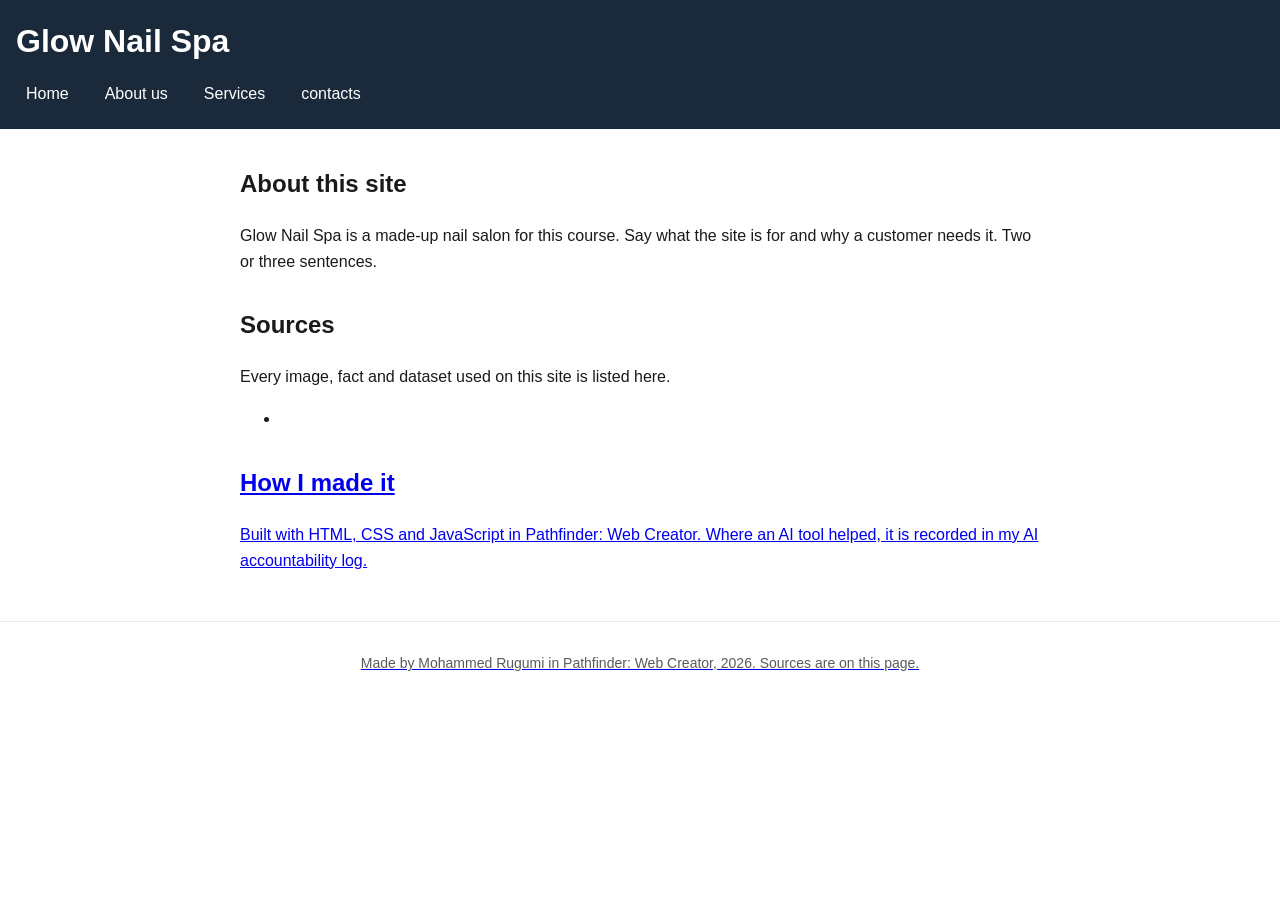
==== about.html @ d027f7f9 "added a source link to my site" ====
<!DOCTYPE html>
<html lang="en">
<head>
  <meta charset="UTF-8">
  <meta name="viewport" content="width=device-width, initial-scale=1">
  <title>About us - Glow Nail Spa</title>
  <link rel="icon" href="data:,">
  <link rel="stylesheet" href="style.css">
</head>
<body>
  <header>
    <h1>Glow Nail Spa</h1>
    <nav>
      <a href="index.html">Home</a>
      <a href="about.html">About us</a>
      <a href="more.html">Services</a>
      <a href="contacts.html">contacts</a>
    </nav>
  </header>

  <main>
    <section>
      <h2>About this site</h2>
      <p>Glow Nail Spa is a made-up nail salon for this course. Say what the site is for and why a customer needs it. Two or three sentences.</p>
    </section>

      <section>  
         <h2>Sources</h2>
      <p>Every image, fact and dataset used on this site is listed here.</p>
      <ul> 
        <li><a href="https://www.google.com/search?sca_esv=fcc8a244ff51b6f9&sxsrf=AKL5yDh0ULoV5xLxv8YEBmbKoH9xpUQFrQ:1795128901811&udm=2&fbs=[base64]&q=nail+polish&sa=X&ved=2ahUKEwiFtZKkkJWYAxVZ_rsIHVp0AWkQtKgLegQIGhAB&biw=1366&bih=641&dpr=1"image :nail polish</a></li> 
      </ul>
    </section>

    <section>
      <h2>How I made it</h2>
      <p>Built with HTML, CSS and JavaScript in Pathfinder: Web Creator. Where an AI tool helped, it is recorded in my AI accountability log.</p>
    </section>
  </main>

  <footer>
    <p>Made by Mohammed Rugumi in Pathfinder: Web Creator, 2026. Sources are on this page.</p>
  </footer>
</body>
</html>
---- style.css ----
/* Pathfinder: Web Creator starter stylesheet.
   Day 3: change the two colours, check contrast, then switch on the media query. */

:root {
  --main-colour: #1a2a3a;    /* header background */
  --accent-colour: #b45f06;  /* buttons and focus outline; passes 4.5:1 on white */
}

body {
  font-family: Arial, Helvetica, sans-serif;
  line-height: 1.6;
  margin: 0;
  color: #1a1a1a;
  background: #ffffff;
}

header {
  background: var(--main-colour);
  color: #ffffff;
  padding: 16px;
}

header h1 {
  margin: 0 0 8px;
}

/* Flexbox puts the three links in a row with a gap between them */
nav {
  display: flex;
  gap: 16px;
}

nav a {
  color: #ffffff;
  text-decoration: none;
  padding: 6px 10px;
  border-radius: 6px;
}

/* Mouse users see this when they hover */
nav a:hover {
  background: rgba(255, 255, 255, 0.15);
}

/* Keyboard users see where they are. Never remove this. */
a:focus,
button:focus {
  outline: 3px solid var(--accent-colour);
  outline-offset: 2px;
}

main {
  max-width: 800px;
  margin: 0 auto;
  padding: 16px;
}

section {
  margin-bottom: 32px;
}

img {
  max-width: 100%;
  height: auto;
}

button {
  background: var(--accent-colour);
  color: #ffffff;
  border: none;
  padding: 10px 16px;
  font-size: 16px;
  border-radius: 6px;
  cursor: pointer;
}

footer {
  border-top: 1px solid #e8e8e8;
  padding: 16px;
  font-size: 14px;
  color: #595959;
  text-align: center;
}

/* Small screens: stack the nav links.
   Day 3, Block 2: delete the slash-star line above and the star-slash line below to switch this on. */
/*
@media (max-width: 600px) {
  nav {
    flex-direction: column;
    gap: 4px;
  }
}
*/
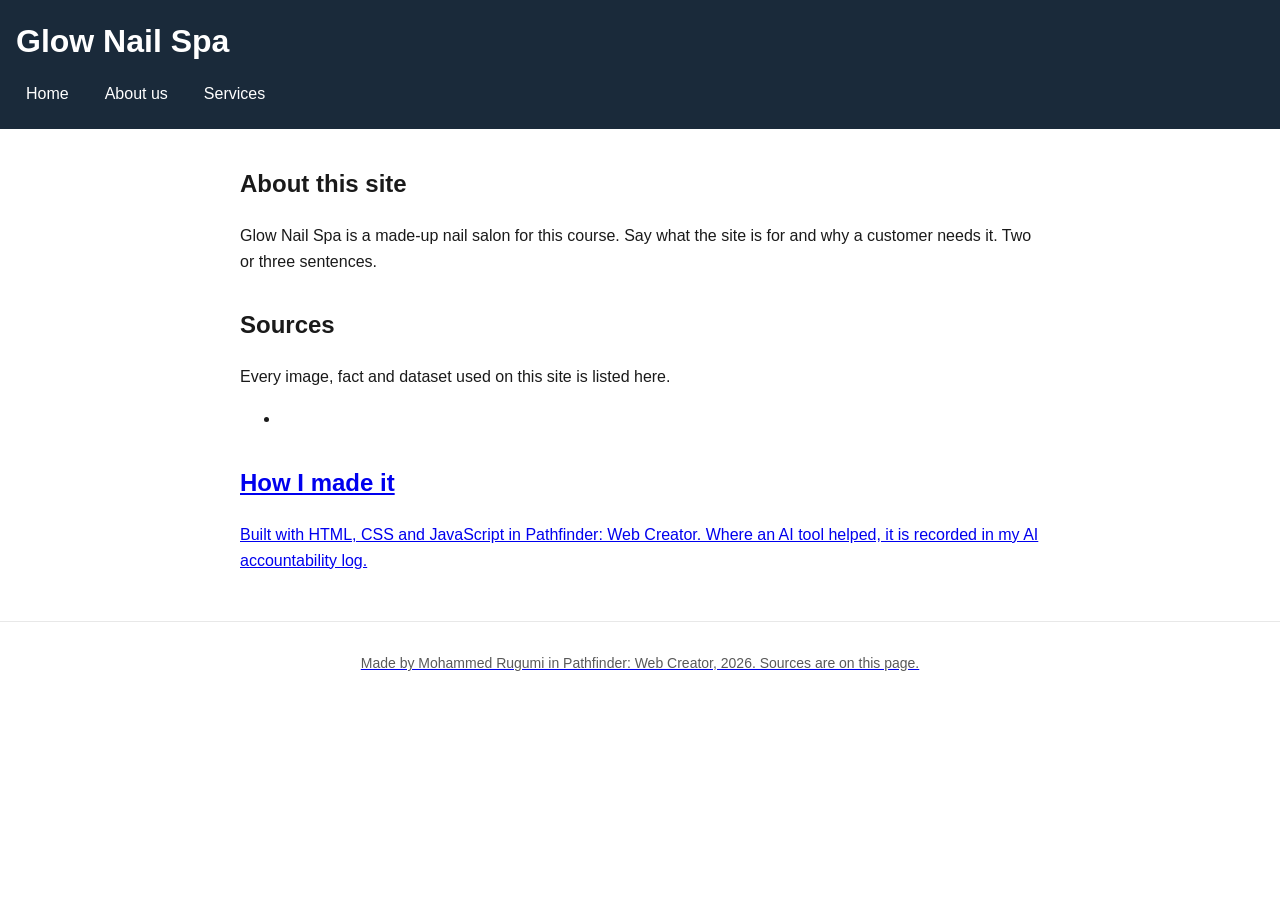
==== commit 2b63a689: "have changed on about" ====
--- a/about.html
+++ b/about.html
@@ -14,7 +14,6 @@
       <a href="index.html">Home</a>
       <a href="about.html">About us</a>
       <a href="more.html">Services</a>
-      <a href="contacts.html">contacts</a>
     </nav>
   </header>
 
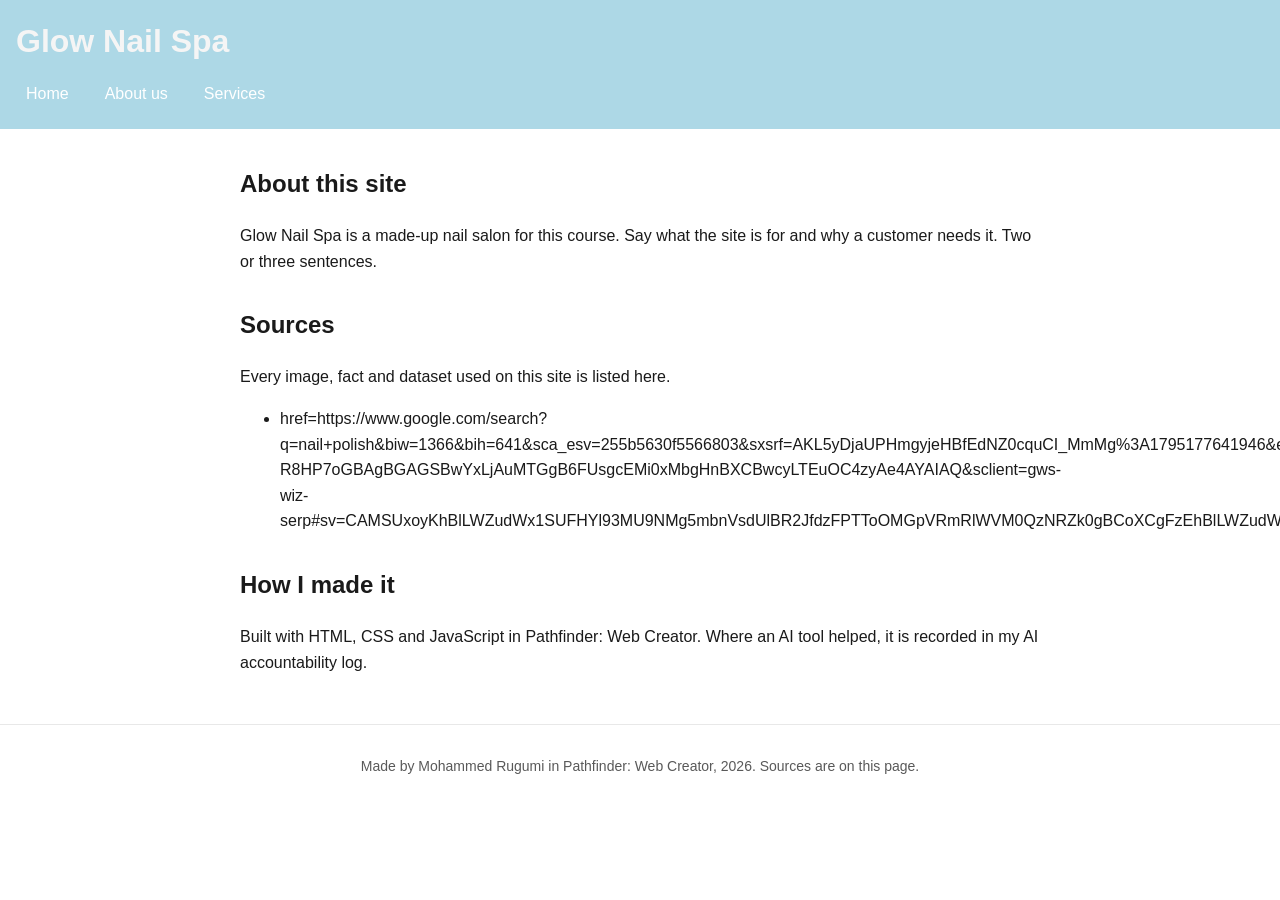
==== commit 18c9fd50: "added changes on link and colour on font" ====
--- a/about.html
+++ b/about.html
@@ -27,7 +27,7 @@
          <h2>Sources</h2>
       <p>Every image, fact and dataset used on this site is listed here.</p>
       <ul> 
-        <li><a href="https://www.google.com/search?sca_esv=fcc8a244ff51b6f9&sxsrf=AKL5yDh0ULoV5xLxv8YEBmbKoH9xpUQFrQ:1795128901811&udm=2&fbs=[base64]&q=nail+polish&sa=X&ved=2ahUKEwiFtZKkkJWYAxVZ_rsIHVp0AWkQtKgLegQIGhAB&biw=1366&bih=641&dpr=1"image :nail polish</a></li> 
+        <li><a></a> href=https://www.google.com/search?q=nail+polish&biw=1366&bih=641&sca_esv=255b5630f5566803&sxsrf=AKL5yDjaUPHmgyjeHBfEdNZ0cquCI_MmMg%3A1795177641946&ei=qTwAa4WbOfz_7_UP19SEyQE&udm=2&oq=nail+polsig&gs_lp=[base64]&sclient=gws-wiz-serp#sv=CAMSUxoyKhBlLWZudWx1SUFHYl93MU9NMg5mbnVsdUlBR2JfdzFPTToOMGpVRmRlWVM0QzNRZk0gBCoXCgFzEhBlLWZudWx1SUFHYl93MU9NGAEwAVACGAcgq7OD5QFKCBACGAEgAigB></a></li> 
       </ul>
     </section>
 
--- a/style.css
+++ b/style.css
@@ -2,16 +2,19 @@
    Day 3: change the two colours, check contrast, then switch on the media query. */
 
 :root {
-  --main-colour: #1a2a3a;    /* header background */
-  --accent-colour: #b45f06;  /* buttons and focus outline; passes 4.5:1 on white */
+  --main-colour: #ADD8E6;    /* header background */
+  --accent-colour:  #32CD32;  /* buttons and focus outline; passes 4.5:1 on white */
 }
 
 body {
-  font-family: Arial, Helvetica, sans-serif;
+  font-family:Verdana, Geneva, sans-serif;
   line-height: 1.6;
   margin: 0;
   color: #1a1a1a;
   background: #ffffff;
+}
+h1{
+  color:whitesmoke;
 }
 
 header {
@@ -84,11 +87,11 @@
 
 /* Small screens: stack the nav links.
    Day 3, Block 2: delete the slash-star line above and the star-slash line below to switch this on. */
-/*
+
 @media (max-width: 600px) {
   nav {
     flex-direction: column;
     gap: 4px;
   }
 }
-*/
+
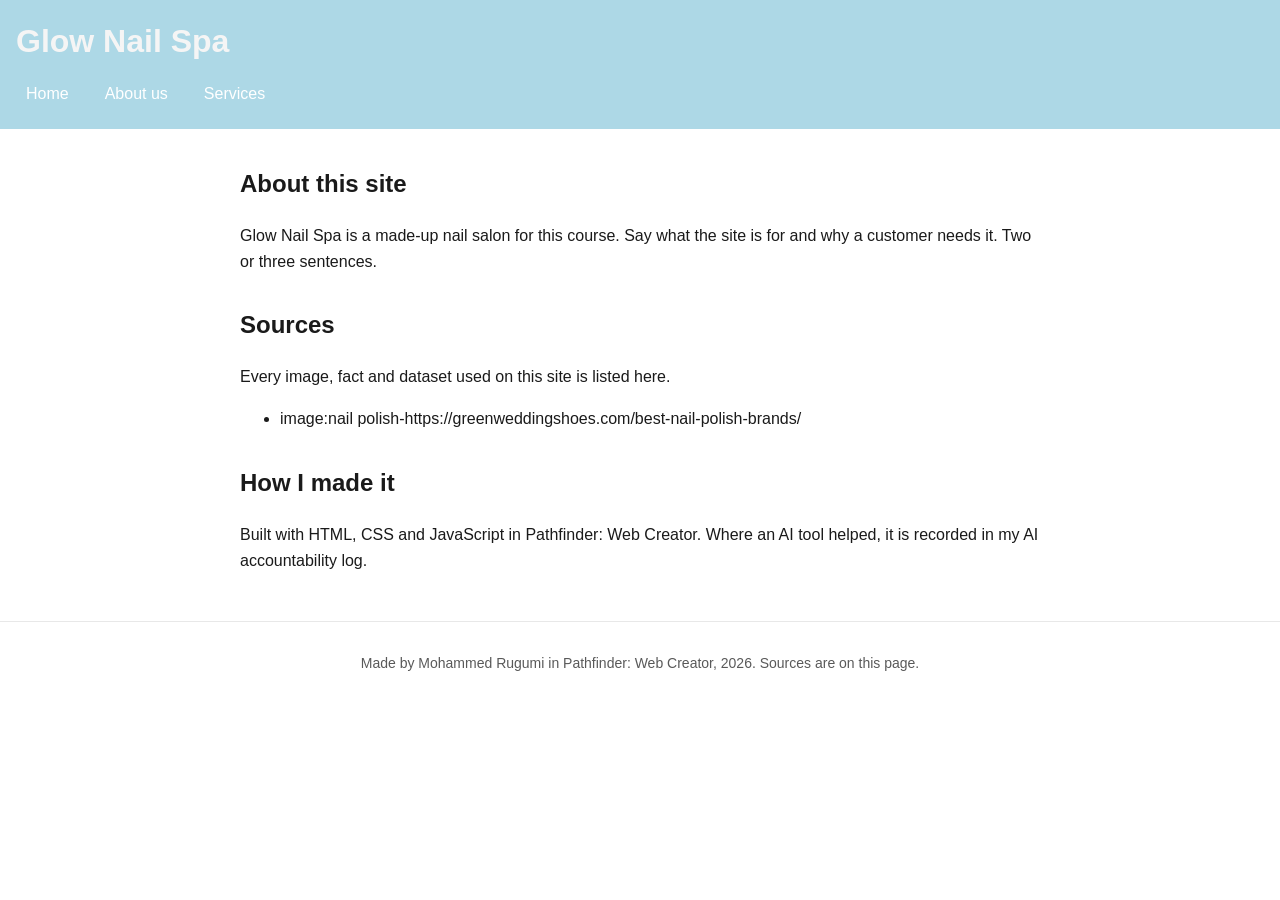
==== commit e51fccfb: "added a link to my site with its source" ====
--- a/about.html
+++ b/about.html
@@ -27,7 +27,7 @@
          <h2>Sources</h2>
       <p>Every image, fact and dataset used on this site is listed here.</p>
       <ul> 
-        <li><a></a> href=https://www.google.com/search?q=nail+polish&biw=1366&bih=641&sca_esv=255b5630f5566803&sxsrf=AKL5yDjaUPHmgyjeHBfEdNZ0cquCI_MmMg%3A1795177641946&ei=qTwAa4WbOfz_7_UP19SEyQE&udm=2&oq=nail+polsig&gs_lp=[base64]&sclient=gws-wiz-serp#sv=CAMSUxoyKhBlLWZudWx1SUFHYl93MU9NMg5mbnVsdUlBR2JfdzFPTToOMGpVRmRlWVM0QzNRZk0gBCoXCgFzEhBlLWZudWx1SUFHYl93MU9NGAEwAVACGAcgq7OD5QFKCBACGAEgAigB></a></li> 
+        <li>image:nail polish-https://greenweddingshoes.com/best-nail-polish-brands/ </li> 
       </ul>
     </section>
 
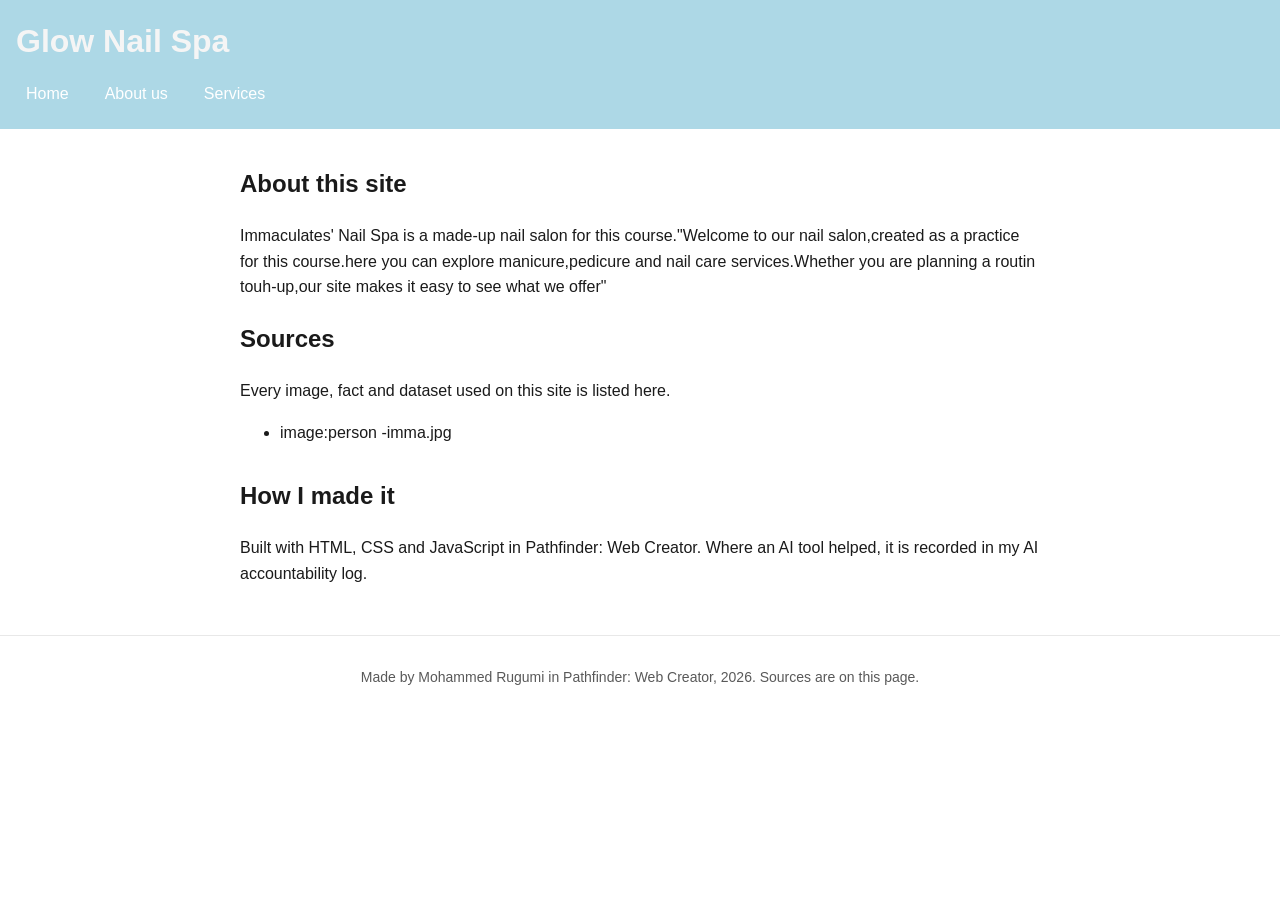
==== commit 697742d4: "change somethings on about and in index" ====
--- a/about.html
+++ b/about.html
@@ -20,14 +20,13 @@
   <main>
     <section>
       <h2>About this site</h2>
-      <p>Glow Nail Spa is a made-up nail salon for this course. Say what the site is for and why a customer needs it. Two or three sentences.</p>
-    </section>
+      <p>Immaculates' Nail Spa is a made-up nail salon for this course."Welcome to our nail salon,created as a practice for this course.here you can explore manicure,pedicure and nail care services.Whether you are planning a routin touh-up,our site makes it easy to see what we offer"</p>
 
       <section>  
          <h2>Sources</h2>
       <p>Every image, fact and dataset used on this site is listed here.</p>
       <ul> 
-        <li>image:nail polish-https://greenweddingshoes.com/best-nail-polish-brands/ </li> 
+        <li>image:person -imma.jpg </li> 
       </ul>
     </section>
 
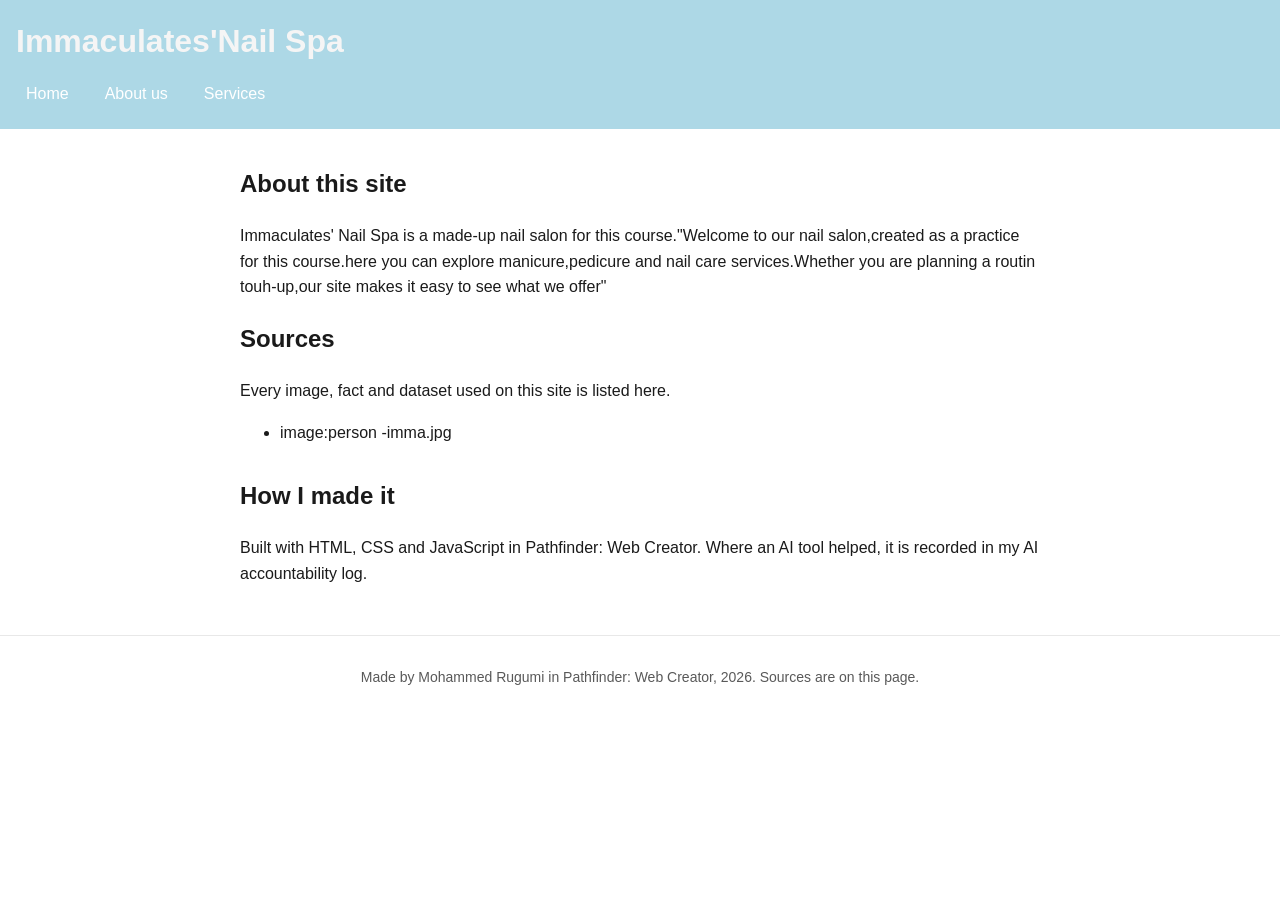
==== commit 1ed890e2: "changed on about tilte" ====
--- a/about.html
+++ b/about.html
@@ -9,7 +9,7 @@
 </head>
 <body>
   <header>
-    <h1>Glow Nail Spa</h1>
+    <h1>Immaculates'Nail Spa</h1>
     <nav>
       <a href="index.html">Home</a>
       <a href="about.html">About us</a>
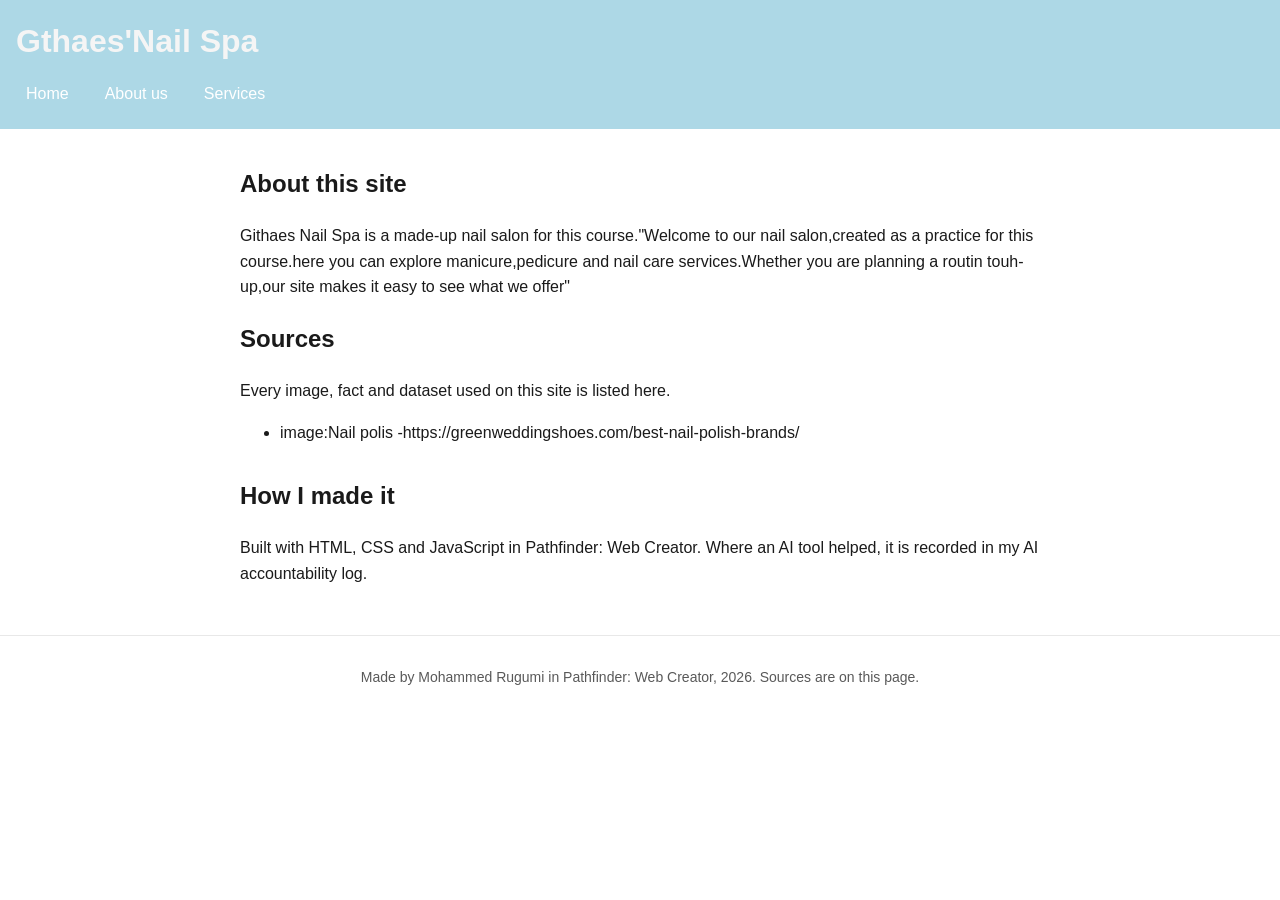
==== commit 20e486f3: "changes on title" ====
--- a/about.html
+++ b/about.html
@@ -3,13 +3,13 @@
 <head>
   <meta charset="UTF-8">
   <meta name="viewport" content="width=device-width, initial-scale=1">
-  <title>About us - Glow Nail Spa</title>
+  <title>About us - Githaes'Nail Spa</title>
   <link rel="icon" href="data:,">
   <link rel="stylesheet" href="style.css">
 </head>
 <body>
   <header>
-    <h1>Immaculates'Nail Spa</h1>
+    <h1>Gthaes'Nail Spa</h1>
     <nav>
       <a href="index.html">Home</a>
       <a href="about.html">About us</a>
@@ -20,13 +20,13 @@
   <main>
     <section>
       <h2>About this site</h2>
-      <p>Immaculates' Nail Spa is a made-up nail salon for this course."Welcome to our nail salon,created as a practice for this course.here you can explore manicure,pedicure and nail care services.Whether you are planning a routin touh-up,our site makes it easy to see what we offer"</p>
+      <p>Githaes Nail Spa is a made-up nail salon for this course."Welcome to our nail salon,created as a practice for this course.here you can explore manicure,pedicure and nail care services.Whether you are planning a routin touh-up,our site makes it easy to see what we offer"</p>
 
       <section>  
          <h2>Sources</h2>
       <p>Every image, fact and dataset used on this site is listed here.</p>
       <ul> 
-        <li>image:person -imma.jpg </li> 
+        <li>image:Nail polis -https://greenweddingshoes.com/best-nail-polish-brands/ </li> 
       </ul>
     </section>
 
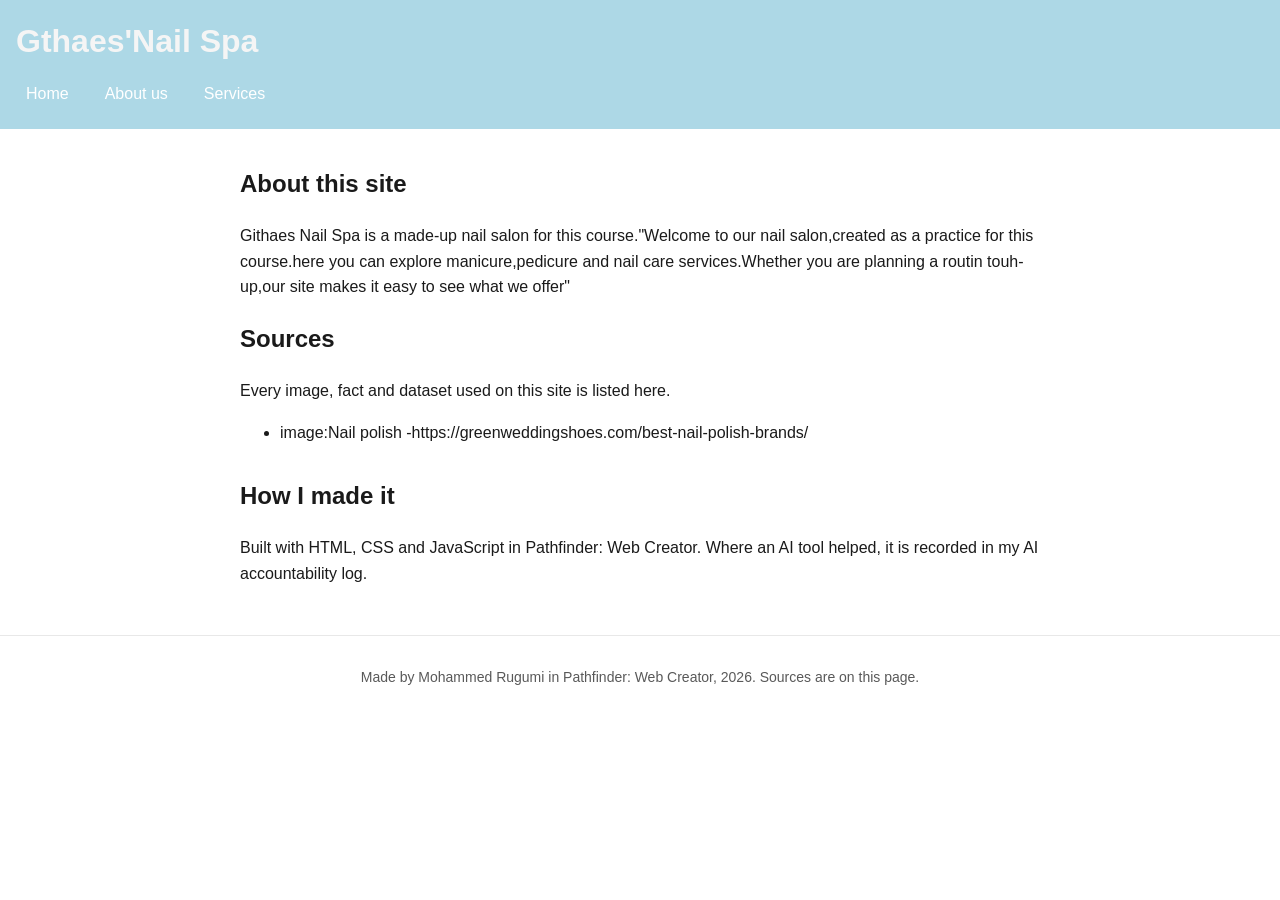
==== commit 66ef5f8f: "change on link and titles" ====
--- a/about.html
+++ b/about.html
@@ -26,7 +26,7 @@
          <h2>Sources</h2>
       <p>Every image, fact and dataset used on this site is listed here.</p>
       <ul> 
-        <li>image:Nail polis -https://greenweddingshoes.com/best-nail-polish-brands/ </li> 
+        <li>image:Nail polish -https://greenweddingshoes.com/best-nail-polish-brands/ </li> 
       </ul>
     </section>
 
